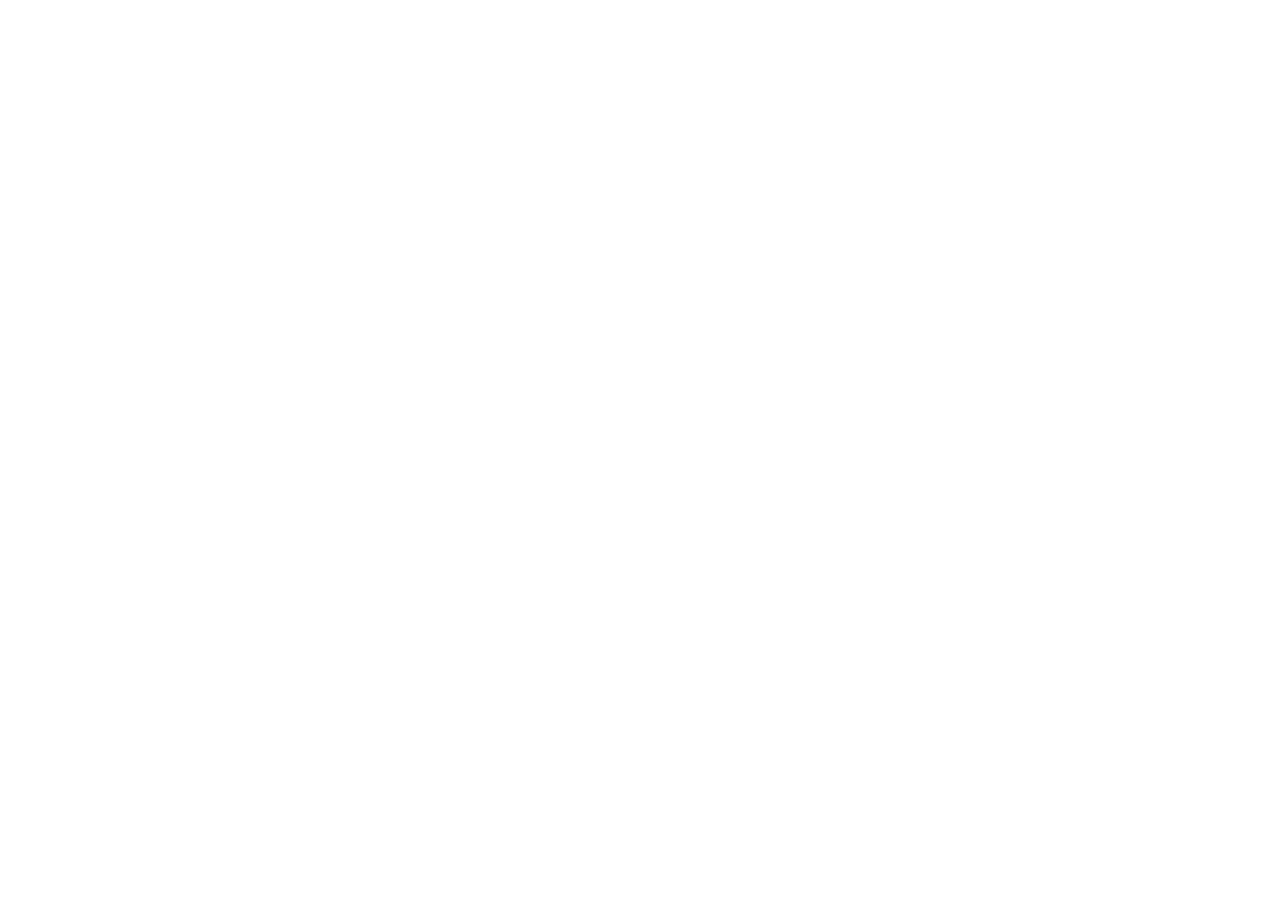
==== login-page.html @ c2bc05df "Added initial files" ====
<html lang="en">
<head>
    <meta charset="UTF-8">
    <meta http-equiv="X-UA-Compatible" content="IE=edge">
    <meta name="viewport" content="width=device-width, initial-scale=1.0">
    <title>Login Page</title>
</head>
    <body>
    
        

    </body>
</html>
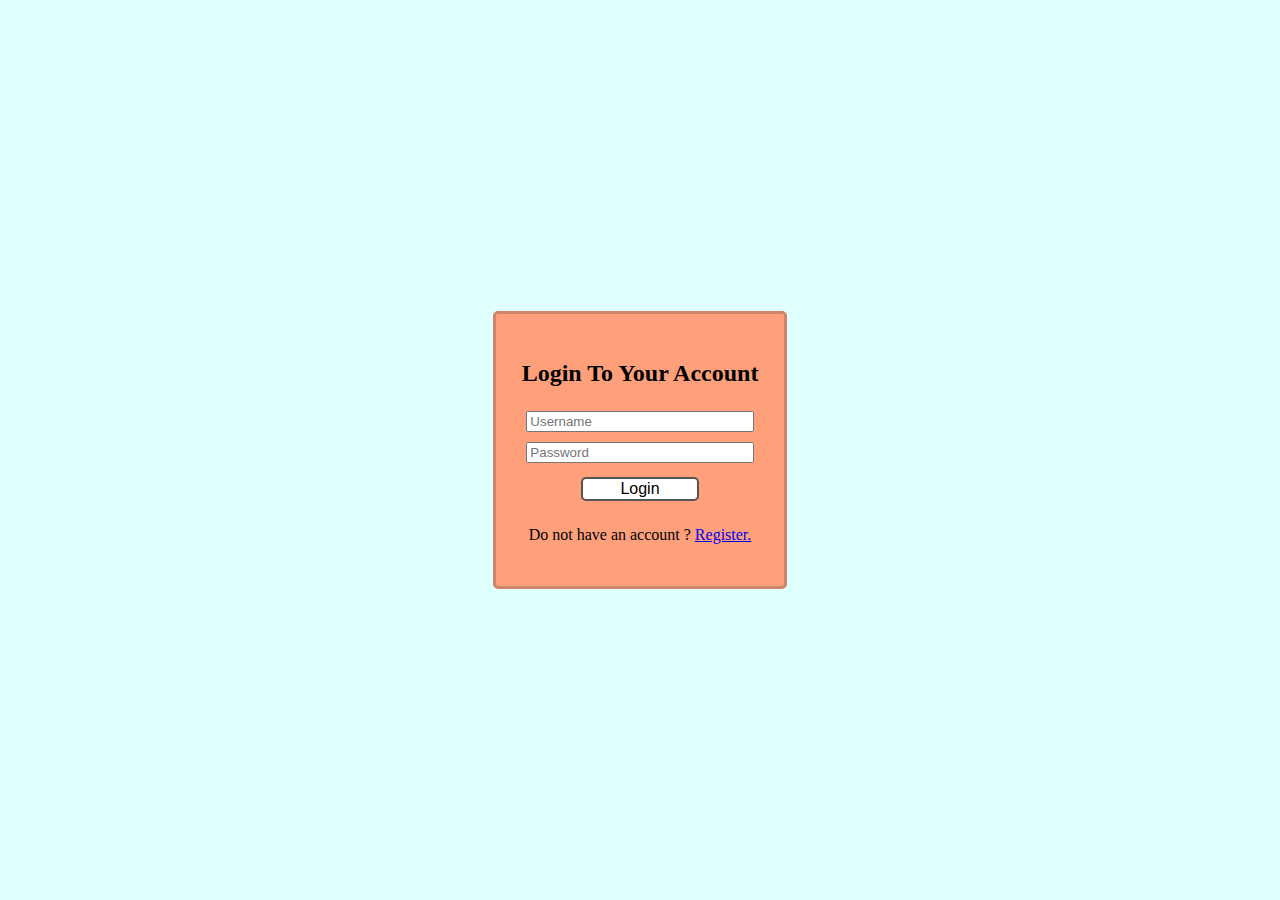
==== commit cb1f7afe: "Added basic login page" ====
--- a/login-page.html
+++ b/login-page.html
@@ -1,13 +1,26 @@
+<!DOCTYPE html>
 <html lang="en">
-<head>
-    <meta charset="UTF-8">
-    <meta http-equiv="X-UA-Compatible" content="IE=edge">
-    <meta name="viewport" content="width=device-width, initial-scale=1.0">
-    <title>Login Page</title>
-</head>
+    <head>
+        <meta charset="UTF-8">
+        <meta http-equiv="X-UA-Compatible" content="IE=edge">
+        <meta name="viewport" content="width=device-width, initial-scale=1.0">
+        <link rel="stylesheet" href="css/login-page.css">
+        <title>Login Page</title>
+    </head>
     <body>
-    
-        
-
+    <div class="wrap-login">
+        <section class="form"> <!-- animated flipInX -->
+            <h2>Login To Your Account</h2>
+<!--             <p class="valid">Valid. Please wait a moment.</p>
+            <p class="error">Error. Please enter correct Username &amp; password.</p> -->
+            
+            <form class="loginbox" autocomplete="off">
+                <input placeholder="Username" type="text" id="username"></input>
+                <input placeholder="Password" type="password" id="password"></input>
+                <button id="submit">Login</button>
+            </form>
+            <p>Do not have an account ? <a href="#"> Register. </a></p>
+        </section>
+    </div>
     </body>
 </html>--- a/css/login-page.css
+++ b/css/login-page.css
@@ -0,0 +1,51 @@
+html, body {
+    font-family: "Open Sans";
+    font-size: 16px;
+    height: 100%;
+    margin: 0;
+    background-color: lightcyan;
+}
+
+.wrap-login {
+    display: flex;
+    justify-content: center;
+    align-items: center;
+    height: 100%;
+}
+
+.form {
+    background-color: lightsalmon;
+    padding: 2%;
+    border: solid rgb(207, 132, 107);
+    border-radius: 5px;
+    text-align: center;
+}
+
+.loginbox {
+    display: flex;
+    flex-direction: column;
+
+}
+
+.loginbox > input {
+    margin: 2%;
+    max-width: 100%;
+}
+
+#submit {
+    margin: 4%;;
+    min-width: 50%;
+    align-self: center;
+    background-color: white;
+    color: black;
+    border: 2px solid #555555;
+    font-size: 16px;
+    border-radius: 5px;
+    vertical-align: middle;
+}
+  
+#submit:hover {
+    background-color: #555555;
+    color: white;
+    transition: 0.4s;
+  }
